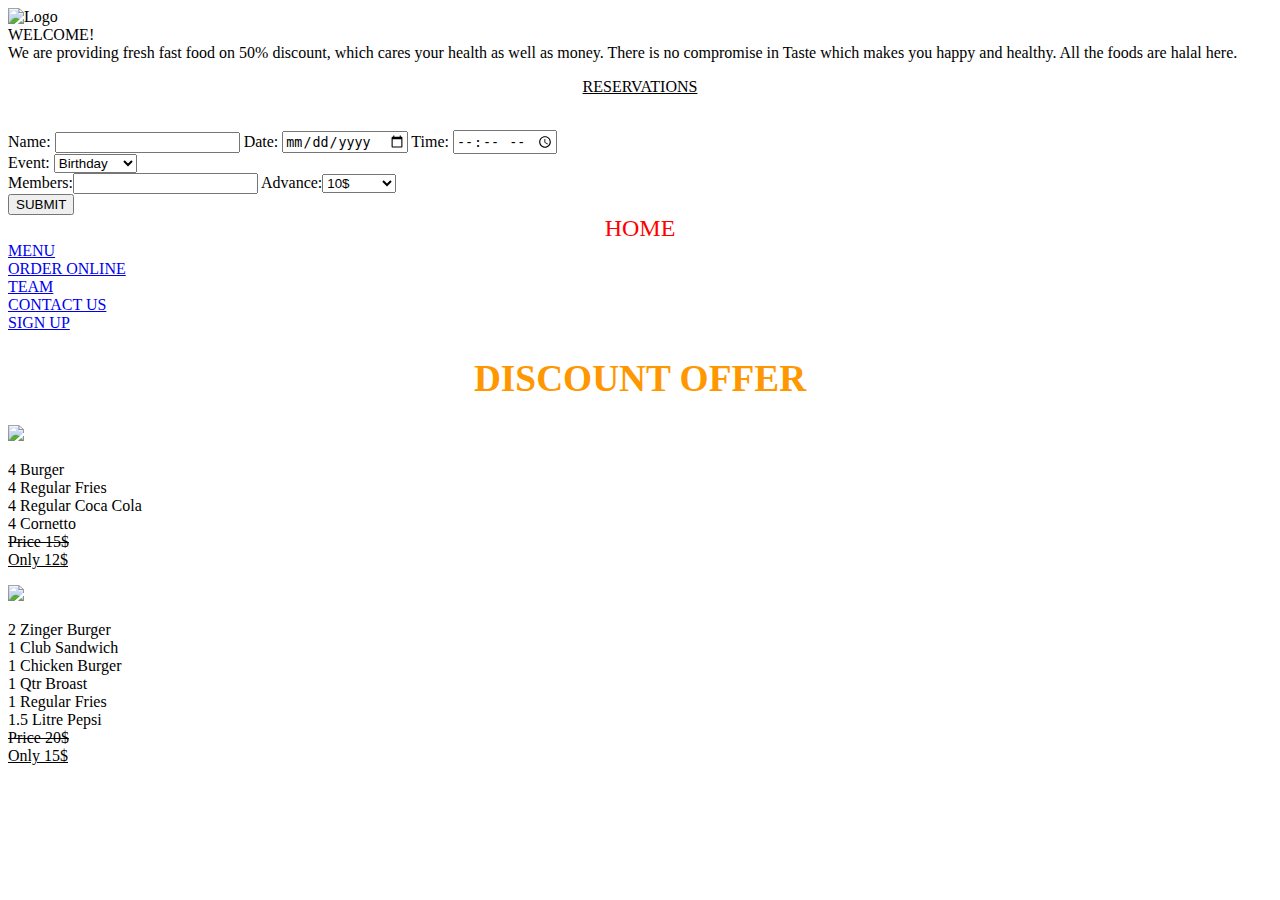
==== restaurant.html @ 5336fb52 "Create restaurant.html" ====
<!DOCTYPE html>
<html lang="en">
<head>
    <meta charset="UTF-8">
    <meta name="viewport" content="width=device-width, initial-scale=1.0">
    <title>JaysFood</title>
    <link rel="stylesheet" href="style.css">
    <link rel="short icon" type="image/png" href="LOGO.png">
</head>
<body>

	<!-- <div class="backgroundDiv"> -->
		<!-- <img src="Background.jpg" alt="background image"> -->
		<div id="form">
			<div><img id="logo" src="LOGO.png" alt="Logo"></div>
			<div id="welcome"><label>WELCOME!</label></div>
			<div id="about"><label>We are providing fresh fast food on 50% discount, which cares your health as well as money. There is no compromise in Taste which makes you happy and healthy. All the foods are halal here.</label></div>
			<div id="reserve">
				<label><u><p style="text-align: center;">RESERVATIONS</p></u><br></label>
				Name: <input id="name" type="text" name="name">
				Date: <input type="date" name="Date">
				Time: <input type="Time" name="Time"><br>
				Event: <select name="Event">
					<option value="Aqiqa">Aqiqa</option>
					<option value="Birthday" selected="selected">Birthday</option>
					<option value="Reception">Reception</option>
					<option value="Wedding">Wedding</option>
					<option value="Other">Other</option>
				</select></br>
				Members:<input id="members" type="text" name="Members">
				Advance:<select id="Advance" name="Advance">
					<option>10$</option>
					<option>100$</option>
					<option>1000$</option>
					<option>10000$</option>
					<option>100000$</option>
				</select>
				</br>
				<div class="submit">
					<button id="s_btn" type="button">SUBMIT</button>
				</div>
			</div>
		</div>

		<div id="bar">
			<div id="home" style="color: red; font-family: calibri; font-size: 18pt; text-align: center;"><label>HOME</label></div>
			<div id="menu"><a href="menu.html"><label>MENU</label></a></div>
			<div id="order"><a href="order_online.html"><label>ORDER ONLINE</label></a></div>
			<div id="team"><a href="team.html"><label>TEAM</label></a></div>
			<div id="contact"><a href="contact_us.html"><label>CONTACT US</label></a></div>
			<div id="sign"><a href="sign_up.html"><label>SIGN UP</label></a></div>
		</div>

		<div id="deals">
			<h1 style="color: #ff9800; font-family: calibri; text-align: center; font-size: 28pt; text-transform: uppercase;">Discount Offer</h1>
			<div id="f_deal">
				<img id="f_pic" src="Family Deal.jpg">
				<div id="over">
					<p id="of">4 Burger<br>4 Regular Fries<br>4 Regular Coca Cola<br>4 Cornetto<br><del> Price 15$</del><br><ins>Only 12$</ins></p>
				</div>
			</div>

			<div id="s_deal">
				<img id="s_pic" src="Family Deal 2.jpg">
				<div id="over2">
					<p id="of">2 Zinger Burger<br>1 Club Sandwich<br>1 Chicken Burger<br>1 Qtr Broast<br>1 Regular Fries<br>1.5 Litre Pepsi<br><del>Price 20$</del><br><ins>Only 15$</ins></p>
				</div>
			</div>

		</div>
	<!-- </div> -->

    
</body>
</html>
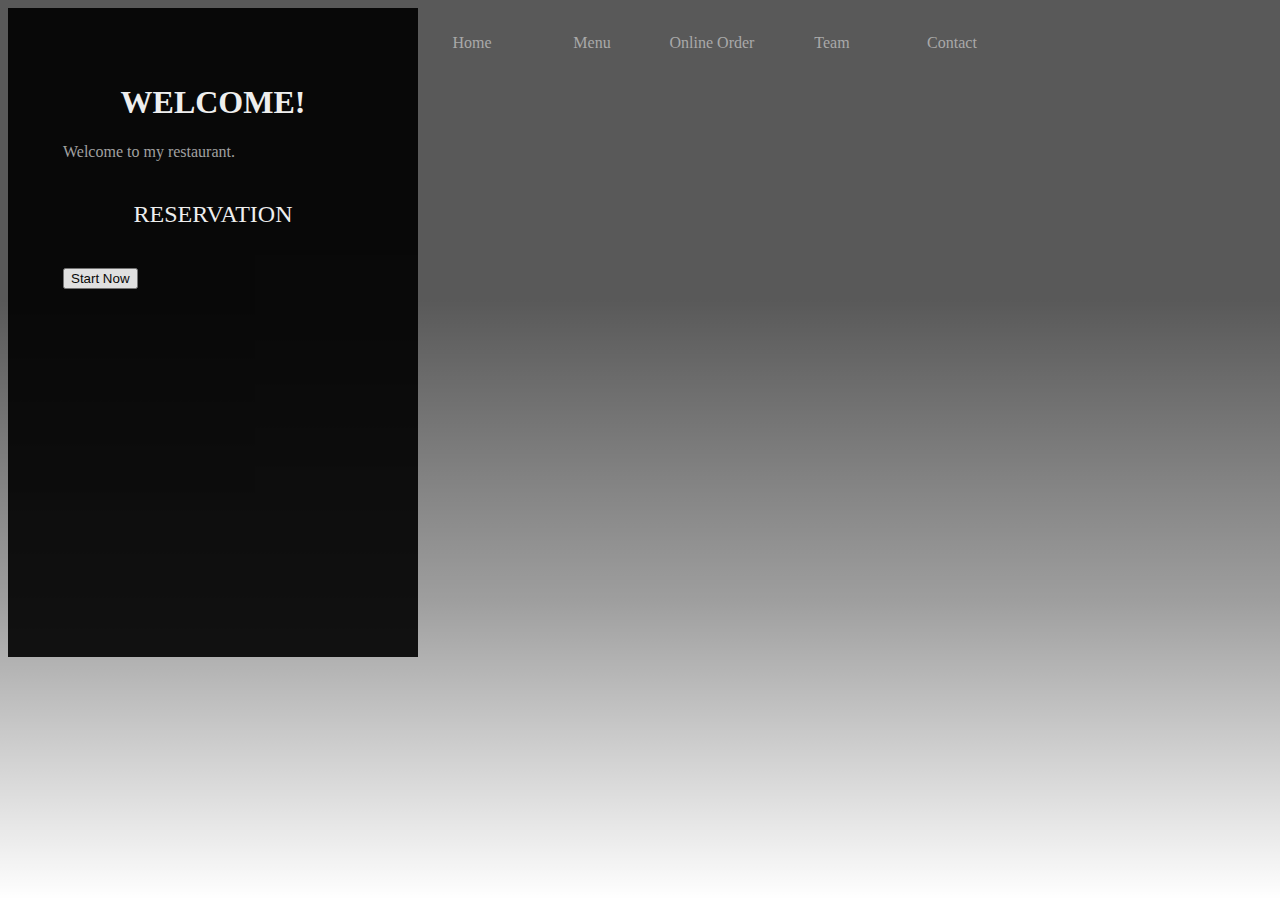
==== commit 496447d2: "Create restaurant.html" ====
--- a/restaurant.html
+++ b/restaurant.html
@@ -1,75 +1,96 @@
-<!DOCTYPE html>
-<html lang="en">
+<html>
 <head>
-    <meta charset="UTF-8">
-    <meta name="viewport" content="width=device-width, initial-scale=1.0">
-    <title>JaysFood</title>
-    <link rel="stylesheet" href="style.css">
-    <link rel="short icon" type="image/png" href="LOGO.png">
-</head>
-<body>
+    <style>
+	
+	    body{
+		    font-family: times new roman;
+			color:white;
+			background: linear-gradient( rgba(0,0,0,0.65),rgba(0,0,0,0.65),rgba(0,0,0,0.38), rgba(0,0,0,0)
+			)
+			    ,url(restaurant-chocolat.jpg)no-repeat;
+			background-size: cover;
+			
+			}
+			
+			.box{ width: 900px;
+			float:right;
+			border:1px solid none;}
+			
+			.box ul li{
+			    width: 120px;
+				float:left;
+				margin: 10px auto;
+				text-align: center;
+			}
+				
+			.box ul li a{ text-decoration: none;
+            color:darkgray;}
 
-	<!-- <div class="backgroundDiv"> -->
-		<!-- <img src="Background.jpg" alt="background image"> -->
-		<div id="form">
-			<div><img id="logo" src="LOGO.png" alt="Logo"></div>
-			<div id="welcome"><label>WELCOME!</label></div>
-			<div id="about"><label>We are providing fresh fast food on 50% discount, which cares your health as well as money. There is no compromise in Taste which makes you happy and healthy. All the foods are halal here.</label></div>
-			<div id="reserve">
-				<label><u><p style="text-align: center;">RESERVATIONS</p></u><br></label>
-				Name: <input id="name" type="text" name="name">
-				Date: <input type="date" name="Date">
-				Time: <input type="Time" name="Time"><br>
-				Event: <select name="Event">
-					<option value="Aqiqa">Aqiqa</option>
-					<option value="Birthday" selected="selected">Birthday</option>
-					<option value="Reception">Reception</option>
-					<option value="Wedding">Wedding</option>
-					<option value="Other">Other</option>
-				</select></br>
-				Members:<input id="members" type="text" name="Members">
-				Advance:<select id="Advance" name="Advance">
-					<option>10$</option>
-					<option>100$</option>
-					<option>1000$</option>
-					<option>10000$</option>
-					<option>100000$</option>
-				</select>
-				</br>
-				<div class="submit">
-					<button id="s_btn" type="button">SUBMIT</button>
-				</div>
-			</div>
+            .box ul li:hover{ background-color: blue;}
+            .box ul li a:hover{ color:white;}
+			
+		    .wd{
+			    width: 300px;
+				height: 539px;
+				background-color: black;
+				opacity: 0.9;
+				padding: 55px;
+		    }
+			
+			.wd h1{
+			    text-align: center;
+				text-transform: uppercase;
+				font-weight: 100px;
+			}
+			
+			.wd h4{
+			    text-align: justify;
+				color:darkgray;
+				font-weight: normal;
+			}
+			
+		    .wd h2{
+			    text-align: center;
+				text-transform: uppercase;
+				font-weight: normal;
+			    margin: 40px auto;
+			 }
+			 
+			 .opt form , input[type="button"]
+			    background-color: black;
+				color:white;
+				padding:10px;
+				margin:-14px auto;
+				padding-left: 50px;
+				padding-right: 50px;
+				text-align: center;
+		     }
+			 
+			 form, input[type="button"]:hover{background-color: green;}
+		</style>
+	</head>
+	<body>
+	    <div class="box">
+		<ul type="none">
+		    <li><a href=""> Home</a></li>
+			<li><a href=""> Menu</a></li>
+			<li><a href=""> Online Order</a></li>
+			<li><a href=""> Team</a></li>
+			<li><a href=""> Contact</a></li>
+			</ul>
 		</div>
-
-		<div id="bar">
-			<div id="home" style="color: red; font-family: calibri; font-size: 18pt; text-align: center;"><label>HOME</label></div>
-			<div id="menu"><a href="menu.html"><label>MENU</label></a></div>
-			<div id="order"><a href="order_online.html"><label>ORDER ONLINE</label></a></div>
-			<div id="team"><a href="team.html"><label>TEAM</label></a></div>
-			<div id="contact"><a href="contact_us.html"><label>CONTACT US</label></a></div>
-			<div id="sign"><a href="sign_up.html"><label>SIGN UP</label></a></div>
-		</div>
-
-		<div id="deals">
-			<h1 style="color: #ff9800; font-family: calibri; text-align: center; font-size: 28pt; text-transform: uppercase;">Discount Offer</h1>
-			<div id="f_deal">
-				<img id="f_pic" src="Family Deal.jpg">
-				<div id="over">
-					<p id="of">4 Burger<br>4 Regular Fries<br>4 Regular Coca Cola<br>4 Cornetto<br><del> Price 15$</del><br><ins>Only 12$</ins></p>
-				</div>
-			</div>
-
-			<div id="s_deal">
-				<img id="s_pic" src="Family Deal 2.jpg">
-				<div id="over2">
-					<p id="of">2 Zinger Burger<br>1 Club Sandwich<br>1 Chicken Burger<br>1 Qtr Broast<br>1 Regular Fries<br>1.5 Litre Pepsi<br><del>Price 20$</del><br><ins>Only 15$</ins></p>
-				</div>
-			</div>
-
-		</div>
-	<!-- </div> -->
-
-    
-</body>
-</html>
+		
+		<div class="wd">
+		
+		     <h1> Welcome!</h1>
+			 
+			 <h4> Welcome to my restaurant.</h4>
+			 
+			 <h2> Reservation</h2>
+	         <div class="opt">
+			 <form action="" method="post">
+			     <input type="button" value="Start Now">
+	
+	    </div>
+	</body>
+	</html>
